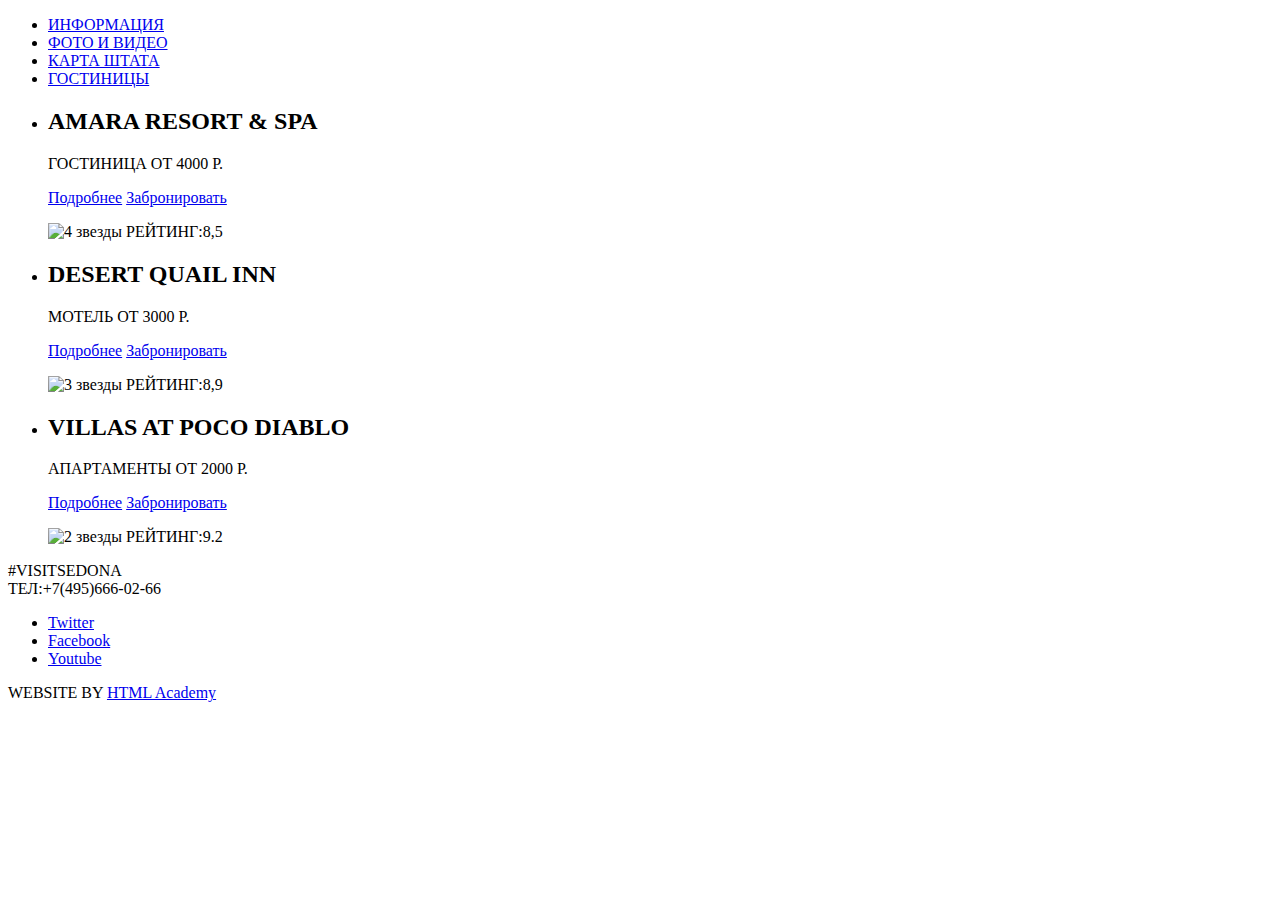
==== catalog.html @ 79de1980 "Разметка главной и внутренней страниц" ====
<!DOCTYPE html>
<html lang="ru">
  <head>
    <meta charset="utf-8">
    <title>HTML Academy: Седона</title>
  </head>
  <body>
<header>
    <nav>
        <ul>
          <li><a href="#">ИНФОРМАЦИЯ</a></li>
          <li><a href="#">ФОТО И ВИДЕО</a></li>
          <li><a href="#">КАРТА ШТАТА</a></li>
          <li><a href="#">ГОСТИНИЦЫ</a></li>
        </ul>
</header>
<main>
    <!--Здесь будет форма-->
    <ul>
        <li>
            <h2>AMARA RESORT & SPA</h2>
            <p>ГОСТИНИЦА     ОТ 4000 Р.</p>
            <a href="#">Подробнее</a>
            <a href="#">Забронировать</a>
            <p>
                <img src="#" alt="4 звезды"> РЕЙТИНГ:8,5
            </p>
        </li>
        <li>
            <h2>DESERT QUAIL INN</h2>
            <p>МОТЕЛЬ     ОТ 3000 Р.</p>
            <a href="#">Подробнее</a>
            <a href="#">Забронировать</a>
            <p>
                <img src="#" alt="3 звезды"> РЕЙТИНГ:8,9
            </p>
        </li>
        <li>
            <h2>VILLAS AT POCO DIABLO</h2>
            <p>АПАРТАМЕНТЫ     ОТ 2000 Р.</p>
            <a href="#">Подробнее</a>
            <a href="#">Забронировать</a>
            <p>
                <img src="#" alt="2 звезды"> РЕЙТИНГ:9.2
            </p>
        </li>
    </ul>
</main>
  </body>
  <footer>
    <p>
      #VISITSEDONA<br>
      ТЕЛ:+7(495)666-02-66
    </p>
    <ul>
      <li><a href="#">Twitter</a></li>
      <li><a href="#">Facebook</a></li>
      <li><a href="#">Youtube</a></li>
    </ul>
    <p>
      WEBSITE BY
      <a href="#">HTML Academy</a>
    </p>
  </footer>
</html>
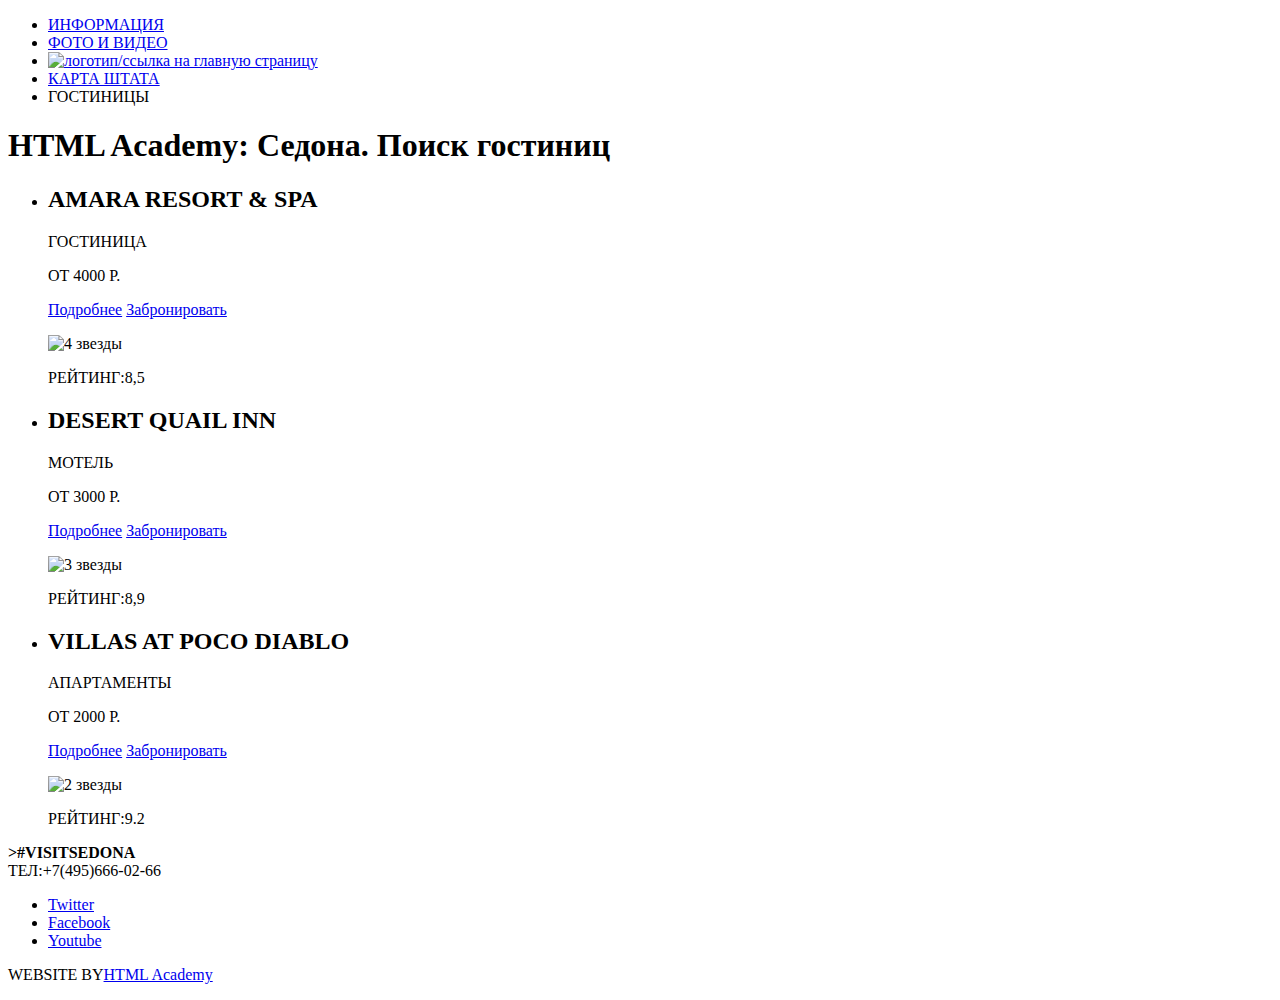
==== commit 4f0f98c6: "Внесение поправок после просмотра наставником" ====
--- a/catalog.html
+++ b/catalog.html
@@ -1,65 +1,65 @@
 <!DOCTYPE html>
 <html lang="ru">
-  <head>
-    <meta charset="utf-8">
-    <title>HTML Academy: Седона</title>
-  </head>
-  <body>
-<header>
+<head>
+  <meta charset="utf-8">
+  <title>HTML Academy: Седона. Поиск гостиниц</title>
+</head>
+
+<body>
+  <header>
     <nav>
-        <ul>
-          <li><a href="#">ИНФОРМАЦИЯ</a></li>
-          <li><a href="#">ФОТО И ВИДЕО</a></li>
-          <li><a href="#">КАРТА ШТАТА</a></li>
-          <li><a href="#">ГОСТИНИЦЫ</a></li>
-        </ul>
-</header>
-<main>
+      <ul>
+        <li><a href="#">ИНФОРМАЦИЯ</a></li>
+        <li><a href="#">ФОТО И ВИДЕО</a></li>
+        <li><a href="index.html"><img src="#" alt="логотип/ссылка на главную страницу"></a></li>
+        <li><a href="#">КАРТА ШТАТА</a></li>
+        <li><a>ГОСТИНИЦЫ</a></li>
+      </ul>
+    </nav>
+  </header>
+
+  <main>
+    <h1>HTML Academy: Седона. Поиск гостиниц</h1>
     <!--Здесь будет форма-->
     <ul>
-        <li>
-            <h2>AMARA RESORT & SPA</h2>
-            <p>ГОСТИНИЦА     ОТ 4000 Р.</p>
-            <a href="#">Подробнее</a>
-            <a href="#">Забронировать</a>
-            <p>
-                <img src="#" alt="4 звезды"> РЕЙТИНГ:8,5
-            </p>
-        </li>
-        <li>
-            <h2>DESERT QUAIL INN</h2>
-            <p>МОТЕЛЬ     ОТ 3000 Р.</p>
-            <a href="#">Подробнее</a>
-            <a href="#">Забронировать</a>
-            <p>
-                <img src="#" alt="3 звезды"> РЕЙТИНГ:8,9
-            </p>
-        </li>
-        <li>
-            <h2>VILLAS AT POCO DIABLO</h2>
-            <p>АПАРТАМЕНТЫ     ОТ 2000 Р.</p>
-            <a href="#">Подробнее</a>
-            <a href="#">Забронировать</a>
-            <p>
-                <img src="#" alt="2 звезды"> РЕЙТИНГ:9.2
-            </p>
-        </li>
+      <li>
+        <h2>AMARA RESORT & SPA</h2>
+        <p>ГОСТИНИЦА</p>
+        <p>ОТ 4000 Р.</p>
+        <a href="#">Подробнее</a>
+        <a href="#">Забронировать</a>
+        <p><img src="#" alt="4 звезды"></p>
+        <p>РЕЙТИНГ:8,5</p>
+      </li>
+      <li>
+        <h2>DESERT QUAIL INN</h2>
+        <p>МОТЕЛЬ</p>
+        <p>ОТ 3000 Р.</p>
+        <a href="#">Подробнее</a>
+        <a href="#">Забронировать</a>
+        <p><img src="#" alt="3 звезды"></p>
+        <p>РЕЙТИНГ:8,9</p>
+      </li>
+      <li>
+        <h2>VILLAS AT POCO DIABLO</h2>
+        <p>АПАРТАМЕНТЫ</p>
+        <p>ОТ 2000 Р.</p>
+        <a href="#">Подробнее</a>
+        <a href="#">Забронировать</a>
+        <p><img src="#" alt="2 звезды"></p>
+        <p>РЕЙТИНГ:9.2</p>
+      </li>
     </ul>
-</main>
-  </body>
+  </main>
+
   <footer>
-    <p>
-      #VISITSEDONA<br>
-      ТЕЛ:+7(495)666-02-66
-    </p>
+    <p><b>>#VISITSEDONA</b><br>ТЕЛ:+7(495)666-02-66</p>
     <ul>
       <li><a href="#">Twitter</a></li>
       <li><a href="#">Facebook</a></li>
       <li><a href="#">Youtube</a></li>
     </ul>
-    <p>
-      WEBSITE BY
-      <a href="#">HTML Academy</a>
-    </p>
+    <p>WEBSITE BY<a href="#">HTML Academy</a></p>
   </footer>
+</body>
 </html>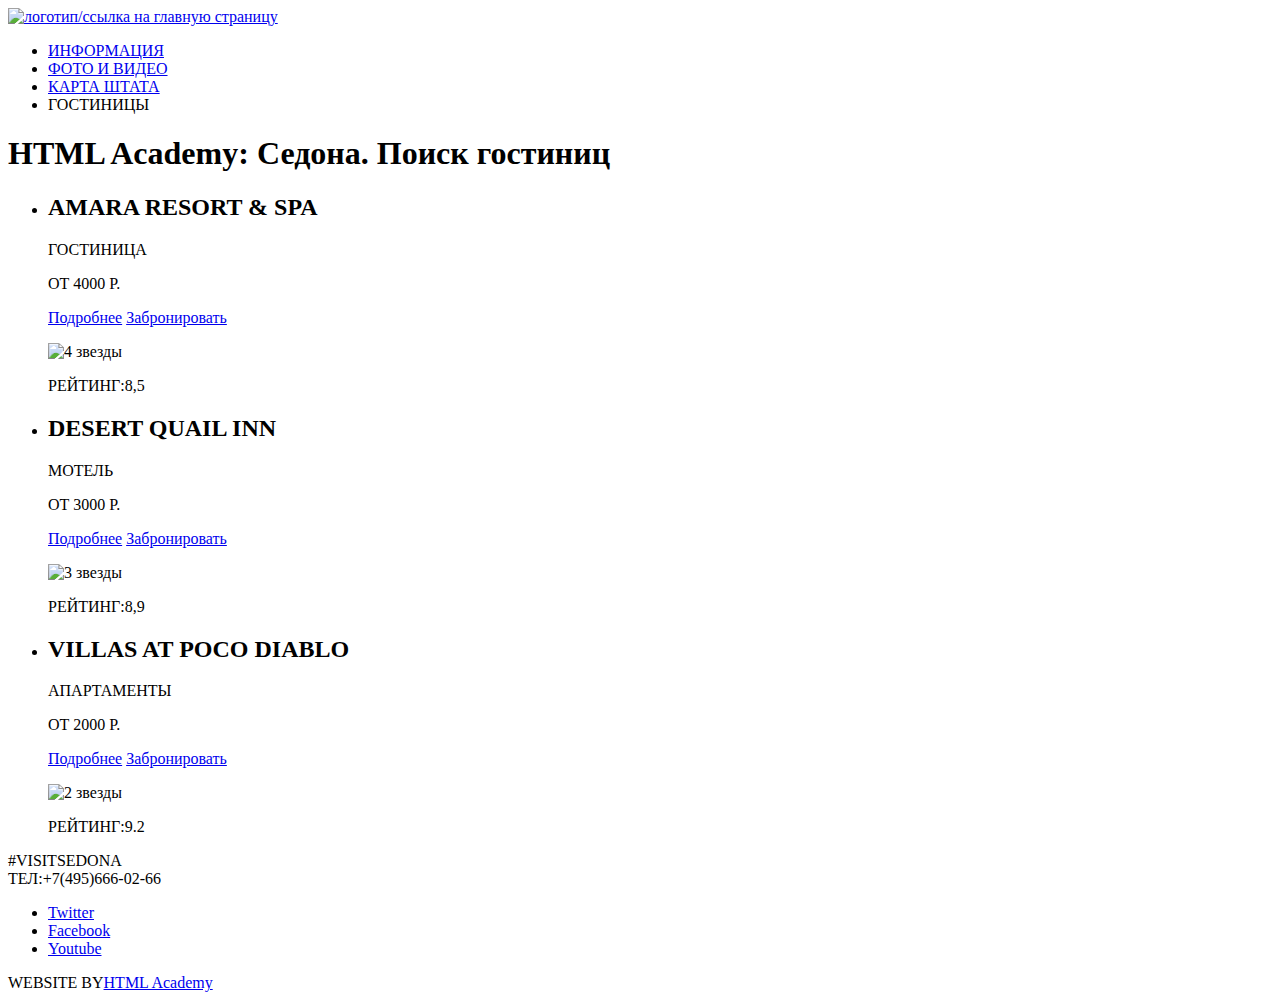
==== commit 08776cf7: "второе внесение поправок после просмотра наставником" ====
--- a/catalog.html
+++ b/catalog.html
@@ -8,10 +8,10 @@
 <body>
   <header>
     <nav>
+      <a href="index.html"><img src="#" alt="логотип/ссылка на главную страницу"></a>
       <ul>
         <li><a href="#">ИНФОРМАЦИЯ</a></li>
         <li><a href="#">ФОТО И ВИДЕО</a></li>
-        <li><a href="index.html"><img src="#" alt="логотип/ссылка на главную страницу"></a></li>
         <li><a href="#">КАРТА ШТАТА</a></li>
         <li><a>ГОСТИНИЦЫ</a></li>
       </ul>
@@ -53,7 +53,10 @@
   </main>
 
   <footer>
-    <p><b>>#VISITSEDONA</b><br>ТЕЛ:+7(495)666-02-66</p>
+    <p>
+      #VISITSEDONA<br>
+      ТЕЛ:+7(495)666-02-66
+    </p>
     <ul>
       <li><a href="#">Twitter</a></li>
       <li><a href="#">Facebook</a></li>
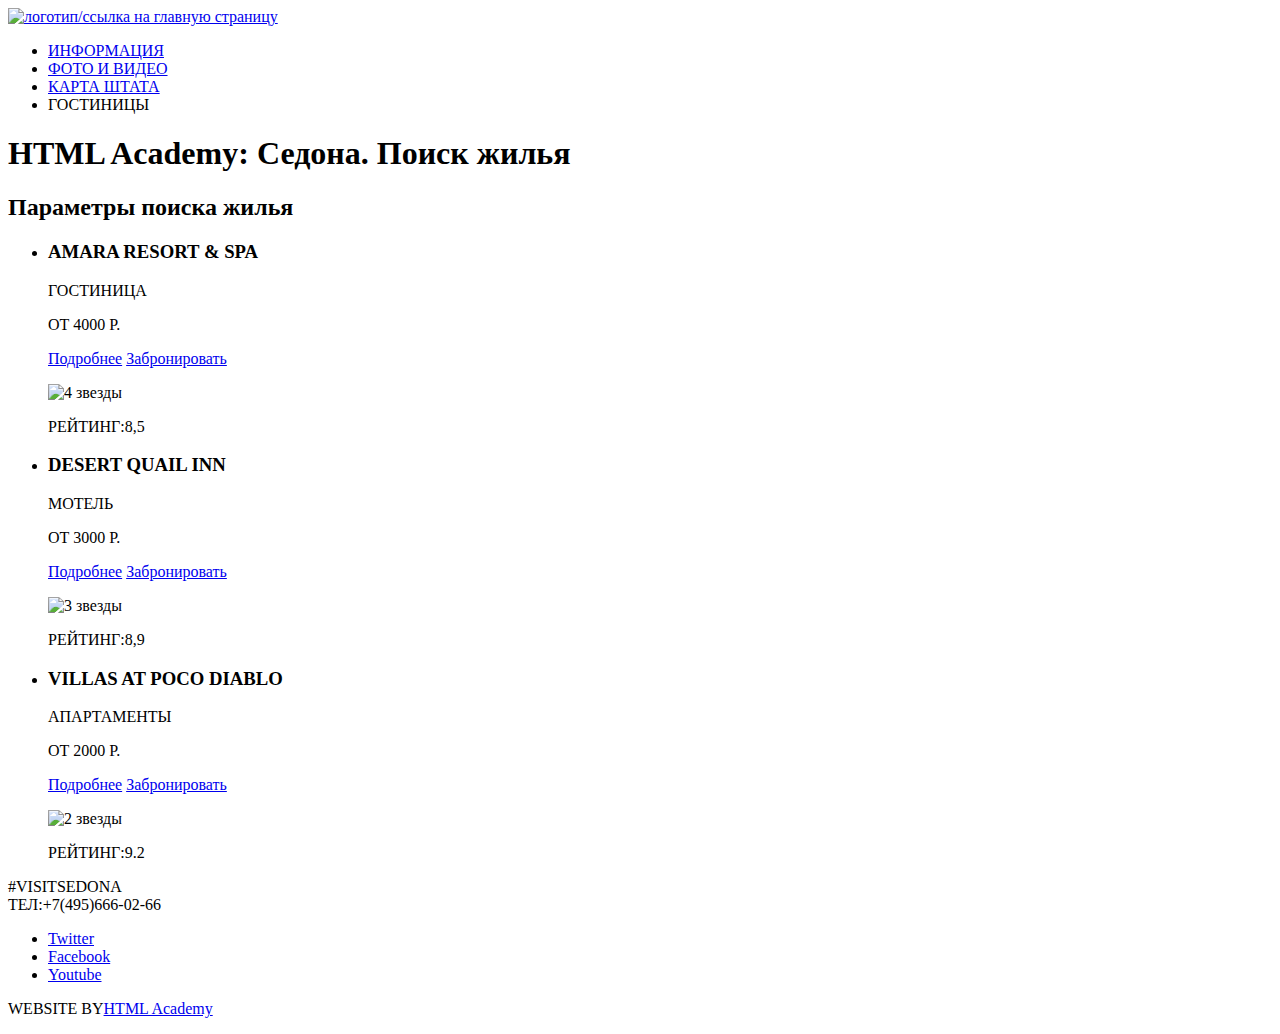
==== commit 8c711ef0: "Дополняем разметку" ====
--- a/catalog.html
+++ b/catalog.html
@@ -19,37 +19,43 @@
   </header>
 
   <main>
-    <h1>HTML Academy: Седона. Поиск гостиниц</h1>
-    <!--Здесь будет форма-->
-    <ul>
-      <li>
-        <h2>AMARA RESORT & SPA</h2>
-        <p>ГОСТИНИЦА</p>
-        <p>ОТ 4000 Р.</p>
-        <a href="#">Подробнее</a>
-        <a href="#">Забронировать</a>
-        <p><img src="#" alt="4 звезды"></p>
-        <p>РЕЙТИНГ:8,5</p>
-      </li>
-      <li>
-        <h2>DESERT QUAIL INN</h2>
-        <p>МОТЕЛЬ</p>
-        <p>ОТ 3000 Р.</p>
-        <a href="#">Подробнее</a>
-        <a href="#">Забронировать</a>
-        <p><img src="#" alt="3 звезды"></p>
-        <p>РЕЙТИНГ:8,9</p>
-      </li>
-      <li>
-        <h2>VILLAS AT POCO DIABLO</h2>
-        <p>АПАРТАМЕНТЫ</p>
-        <p>ОТ 2000 Р.</p>
-        <a href="#">Подробнее</a>
-        <a href="#">Забронировать</a>
-        <p><img src="#" alt="2 звезды"></p>
-        <p>РЕЙТИНГ:9.2</p>
-      </li>
-    </ul>
+    <h1>HTML Academy: Седона. Поиск жилья</h1>
+    <section>
+      <h2>Параметры поиска жилья</h2>
+      <!--Здесь будет форма-->
+    </section>
+
+    <section>
+      <ul>
+        <li>
+          <h3>AMARA RESORT & SPA</h3>
+          <p>ГОСТИНИЦА</p>
+          <p>ОТ 4000 Р.</p>
+          <a href="#">Подробнее</a>
+          <a href="#">Забронировать</a>
+          <p><img src="#" alt="4 звезды"></p>
+          <p>РЕЙТИНГ:8,5</p>
+        </li>
+        <li>
+          <h3>DESERT QUAIL INN</h3>
+          <p>МОТЕЛЬ</p>
+          <p>ОТ 3000 Р.</p>
+          <a href="#">Подробнее</a>
+          <a href="#">Забронировать</a>
+          <p><img src="#" alt="3 звезды"></p>
+          <p>РЕЙТИНГ:8,9</p>
+        </li>
+        <li>
+          <h3>VILLAS AT POCO DIABLO</h3>
+          <p>АПАРТАМЕНТЫ</p>
+          <p>ОТ 2000 Р.</p>
+          <a href="#">Подробнее</a>
+          <a href="#">Забронировать</a>
+          <p><img src="#" alt="2 звезды"></p>
+          <p>РЕЙТИНГ:9.2</p>
+         </li>
+      </ul>
+    </section>
   </main>
 
   <footer>
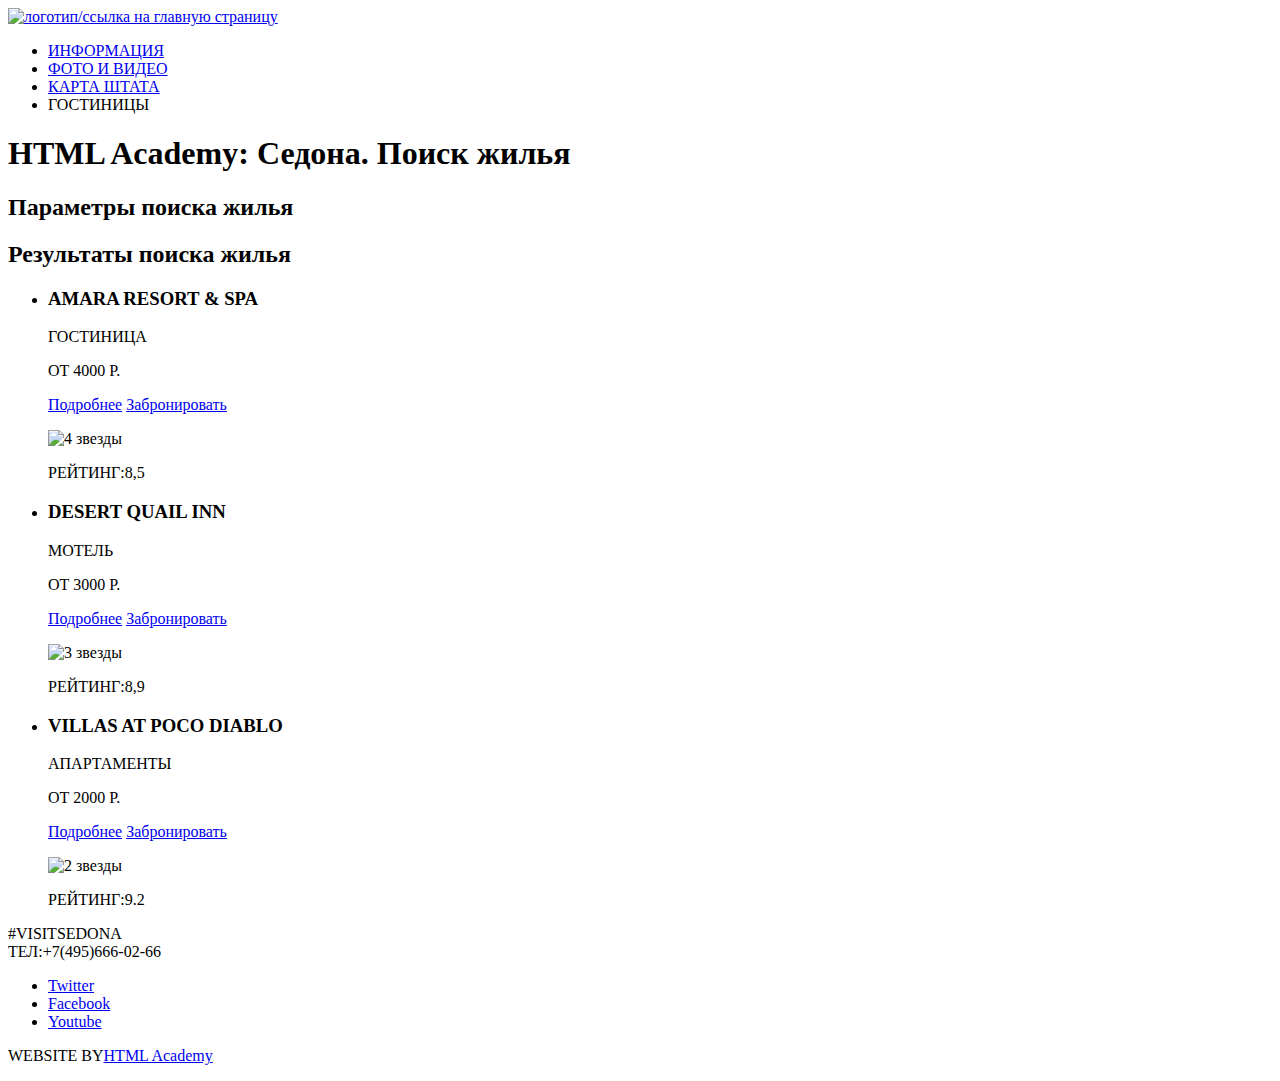
==== commit b8f3ee43: "Доплняем разметку 2" ====
--- a/catalog.html
+++ b/catalog.html
@@ -26,6 +26,7 @@
     </section>
 
     <section>
+      <h2>Результаты поиска жилья</h2>
       <ul>
         <li>
           <h3>AMARA RESORT & SPA</h3>
